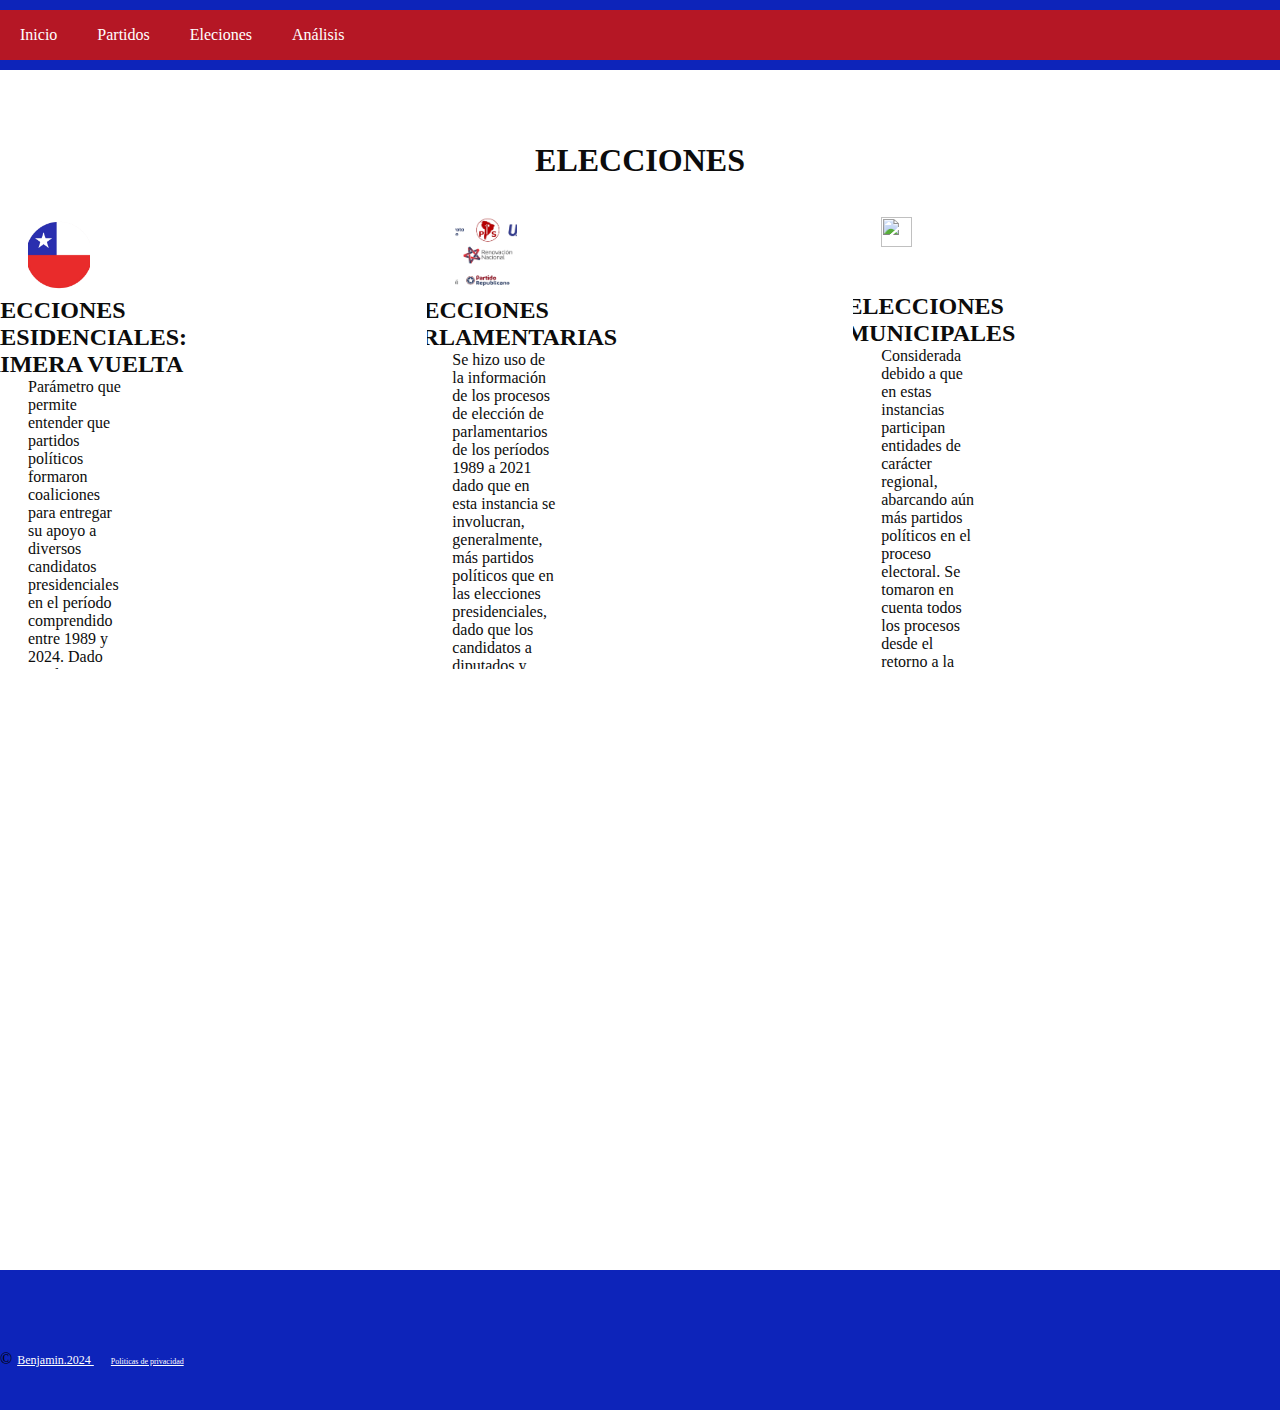
==== bck/Elecciones.html @ d3a873a5 "webstory" ====
<!DOCTYPE html>
<html lang="es">
<head>
    <meta charset="UTF-8">
    <meta name="viewport" content="width=device-width, initial-scale=1.0">
    <link rel="stylesheet" href="Css/Estilo.css">
    <title>RLU</title>
</head>
<body>
    <main class="main">
        <Section class ="contenedor Section1">
            <header class="header">            
            <nav class="MENU">
                <a href="inicio.html">Inicio</a>
                <a href="Partidos.html">Partidos</a>
                <a href="Elecciones.html">Eleciones</a>                
                <a href="Analisis.html">Análisis</a>
 
            </nav>
            <div class="img">
                <img src="Image/imagotipo1.png" alt  "Logo Trabajo1"> 
               </div>           
            </header>            
           </Section>    

        <Section class ="contenedor Section2">
            <Article class="s2-inicio">
                <h1 class="titulo">ELECCIONES</h1> 
            </Article>
            <Article class=" informacion2">
                <aside class="s2-contenido">

                    <div  class="contenido-img">
                        <img src="Image/chile 2.png" alt "Imagen Referencia"
                    </div> 

                    <div class="contenido1-texto">
                         <h2>ELECCIONES PRESIDENCIALES: PRIMERA VUELTA</h2>
                             <p>    Parámetro que permite entender que partidos políticos formaron coaliciones para entregar su apoyo a diversos candidatos presidenciales en el período comprendido entre 1989 y 2024. Dado que la mayor cantidad de partidos tuvieron presencia en las primeras vueltas de cada proceso electoral, se determinó usar esta instancia como medio de análisis. 
                               </p>
                            <li><a href="tabla2.html" class="button"> Primera vuelta PRESIDENCIALES </a></li>
                    </div>
                     
                </aside>
                <aside class="s2-contenido">
                   <div  class="contenido-img">
                     <img src="Image/partidos políticos.png" alt "Imagen Referencia"
                   </div> 
                   <div class="contenido1-texto">
                        <h2>ELECCIONES PARLAMENTARIAS</h2>
                            <p>    Se hizo uso de la información de los procesos de elección de parlamentarios de los períodos 1989 a 2021 dado que en esta instancia se involucran, generalmente, más partidos políticos que en las elecciones presidenciales, dado que los candidatos a diputados y senadores representan individualmente a un partido político específico. 
                              </p>
                              <li><a href="tabla3.html" class="button"> Eleciones Parlamentarias </a></li>
                   </div>
                </aside>
                <aside class="s2-contenido">
                    <div  class="contenido-img">
                     <img src="image/isotipo.png" alt "Imagen Referencia"
                    </div> 
                    <div class="contenido1-texto">
                         <h2>ELECCIONES MUNICIPALES</h2>
                        <p>     Considerada debido a que en estas instancias participan entidades de carácter regional, abarcando aún más partidos políticos en el proceso electoral. Se tomaron en cuenta todos los procesos desde el retorno a la democracia, es decir, entre 1992 y 2021. 
                         </p>
                         <li><a href="tabla4.html" class="button"> Eleciones Municipales </a></li>
                    </div>
                </aside>             
            </Article> 
            
        </Section>
        
        <Section class ="contenedor Section4">
        </Section>
        <Section class ="contenedor Section5">
        </Section>         
        <Section class ="contenedor Section6">
            
               <footter class="footer" >
                &copy;<a href ="#" class="autor">Benjamin.2024 </a>
                <a href="#" class="Politicas">Politicas de privacidad</a>
               </footter>
            
        </Section>
       
    </main>
---- bck/Css/Estilo.css ----
*{
    margin: 0;
    padding: 0;
    box-sizing: border-box;
}
.main{
    width: 100%;
    height: 80px;
    
}

/* Inicia Seccion 1*/
.s2-inicio{
    background: #fff;
    margin-top: 10px;
}
    
.button{
    font-size: 24px;
    text-align: right;
    color: #070707;
}

section{
    width: 100%;
    height: 70px;
    background-color:#0d24ba ;
    padding-top: 10px;
}
section1{
    width: 100%;
    height: 70px;
    background-color:#0d24ba ;
    padding-top: 10px;
} 

/* Finaliza Seccion 1*/
/* Inicia Menu */
header{
    width: 100%;
    height: 50px;
    padding: 10 10;
    background-color:#b51725 ;
    display: flex;
    flex-direction: row;
    overflow: hidden;
}
    .img{

width: 25%;
height: 100%;

    }
    .img img{
        object-fit: cover;
        height: 100%;
    }
nav{/*tamaño del menu y justificacion */
width: 75%;
height: 100%;
display: flex;
flex-direction: row;
justify-content: left;
align-items: center;
}
.MENU a{/*color de letra y espaciado  */
    display:flex;
    text-decoration: none;
    color:  #fff;
    padding:40px 20px;
}
.MENU a:hover{/*color de Resaltado */
    background-color: #ea3231;
}
/* Finaliza Menu*/

/*inicia sesion2*/
.Section2{/* tamaño cuerpo2*/
    background: #d59898;
    width: 100%;
    height: 580px;
    background-color:#ffffff ;
    padding-top: 10px;
    display: flex;
    flex-direction: column;  
    justify-content: center;
    align-items: center; 
    overflow: hidden;  
    margin-top: 20px;

    }
    .s2-inicio {
        padding-top: 20px;
    }           
   .titulo {    
        font-size: 32px;
        text-align: center;
        color: #0c0c0c;
    }
           
    .informacion2 {
    height: 480px;    
    padding-top: 10px;
    width: 100%; 
    display: flex;
    flex-direction: row; 
        /*width: 33.33%;*/
       /* height: 480px; */    
         
    }
    .s2-contenido {
        display: flex;
        flex-direction: column; 
        width: 33.33%;
        height: 480px; 
        padding: 8px;
        overflow: hidden;
        }
   
    .s2-contenido img{   
          
       object-fit: cover;
        width: 50%;
        height: 40%;  
        align-items: center;
    }
    .contenido-img{
        padding: 20px;
        object-fit: cover;
        width: 40%;
        height: 50%;  
        align-items: center;

    }
   
   .contenido1-texto{
      object-fit: cover;
      width:80%;
      height: 50%;
      display: flex;
      flex-direction: column;
      justify-content: start;
      align-items: center;
      
   }
   .contenido1-texto h2{
    font-size: 24px;
    color: #0c0c0c;
   }
   .contenido1-texto p{
    font-size: 16px;
    color: #0c0c0c;
   }
    /* Finaliza sesion2*/

  

    /*inicia sesion3*/
.Section3{/* tamaño cuerpo2*/
    width: 100%;
    height: 580px;
    background-color:#fff ;
    padding-top: 10px;
    display: flex;
    flex-direction: column;  
    justify-content: center;
    align-items: center; 
    overflow: hidden;  
    margin-top: 20px;   
    }
           
   .titulo {
        font-size: 32px;
        text-align: center;
        color: #0c0c0c;
    }
           
    .informacion3 {
    height: 580px;    
    padding-top: 10px;
    width: 100%; 
    display: flex;
    flex-direction: row; 
        /*width: 33.33%;*/
       /* height: 480px; */    
         
    }
    .s3-contenido3 {
        display: flex;
        flex-direction: column; 
        width: 33.33%;
        height: 580px; 
        padding: 8px;
        }
   
    .s3-contenido3 img{               
       object-fit: cover;
        width: 100%;
        height: 50%;  
        overflow: hidden;
    }
   .contenido3-texto{
      object-fit: cover;
      width: 100%;
      height: 50%;
      display: flex;
      flex-direction: column;
      justify-content: start;
      align-items: center;
   }
   .contenido3-texto h2{
    font-size: 24px;
    color: #0c0c0c;
   }
   .contenido3-texto p{
    font-size: 16px;
    color: #0c0c0c;
   }
    /* Finaliza sesion3*/


    
    /*inicia sesion4*/
.Section4{/* tamaño cuerpo2*/
    width: 100%;
    height: 580px;
    background-color:#fff ;
    padding-top: 10px;
    display: flex;
    flex-direction: column;  
    justify-content: center;
    align-items: center; 
    overflow: hidden;  
    margin-top: 20px;   
    }
           
   .titulo {
        font-size: 32px;
        text-align: center;
        color: #0c0c0c;
    }
           
    .informacion4 {
        
    height: 580px;    
    padding-top: 10px;
    width: 100%; 
    display: flex;
    flex-direction: row; 
        /*width: 33.33%;*/
       /* height: 480px; */    
         
    }
    .s4-contenido {
        
        display: flex;
        flex-direction: column; 
        width: 33.33%;
        height: 580px; 
        padding: 8px;
        }
   
    .s4-contenido img{  
             
       object-fit: cover;
        width: 100%;
        height: 50%;  
        overflow: hidden;
    }
   .contenido4-texto{
   
      object-fit: cover;
      width: 100%;
      height: 50%;
      display: flex;
      flex-direction: column;
      justify-content: start;
      align-items: center;
   }
   .contenido4-texto h2{
    font-size: 24px;
    color: #0c0c0c;
   }
   .contenido4-texto p{
    font-size: 16px;
    color: #0c0c0c;
   }
    /* Finaliza sesion4*/

/*inicia sesion7*/
.Section7{/* tamaño cuerpo2*/
    width: 100%;
    height: 580px;
    background-color:#fff ;
    padding-top: 10px;
    display: flex;
    flex-direction: column;  
    justify-content: center;
    align-items: center; 
    overflow: hidden;  
    margin-top: 20px;   
    }
           
   .titulo {
        font-size: 32px;
        text-align: center;
        color: #0c0c0c;
    }
           
    .informacion7 {
        
    height: 580px;    
    padding-top: 10px;
    width: 100%; 
    display: flex;
    flex-direction: row; 
        /*width: 33.33%;*/
       /* height: 480px; */    
         
    }
    .s7-contenido {
        
        display: flex;
        flex-direction: column; 
        width: 33.33%;
        height: 580px; 
        padding: 8px;
        }
   
    .s7-contenido img{  
              
       object-fit: cover;
        width: 100%;
        height: 50%;  
        overflow: hidden;
    }
   .contenido7-texto{   
      object-fit: cover;
      width: 100%;
      height: 50%;
      display: flex;
      flex-direction: column;
      justify-content: start;
      align-items: center;
   }
   .contenido7-texto h2{
    font-size: 24px;
    color: #0c0c0c;
   }
   .contenido7-texto p{
    font-size: 16px;
    color: #0c0c0c;
   }
    /* Finaliza sesion7*/
    /* inicia sesion6*/
    footer{
        width: 100%;
        height: 20px;
        background: #040187;
        padding-block-end: 10px;
    }
    .autor{
        font-size: 12px;
        color: #fff;
        margin: 5px;
    }
    .Politicas {
        font-size: 8px;
        color: #fff;
        margin: 12px;
    }
    
    /*Finaliza seccion6 */
    /*inicia sesion3*/
/*.Section3{/* tamaño cuerpo3*/
   /*
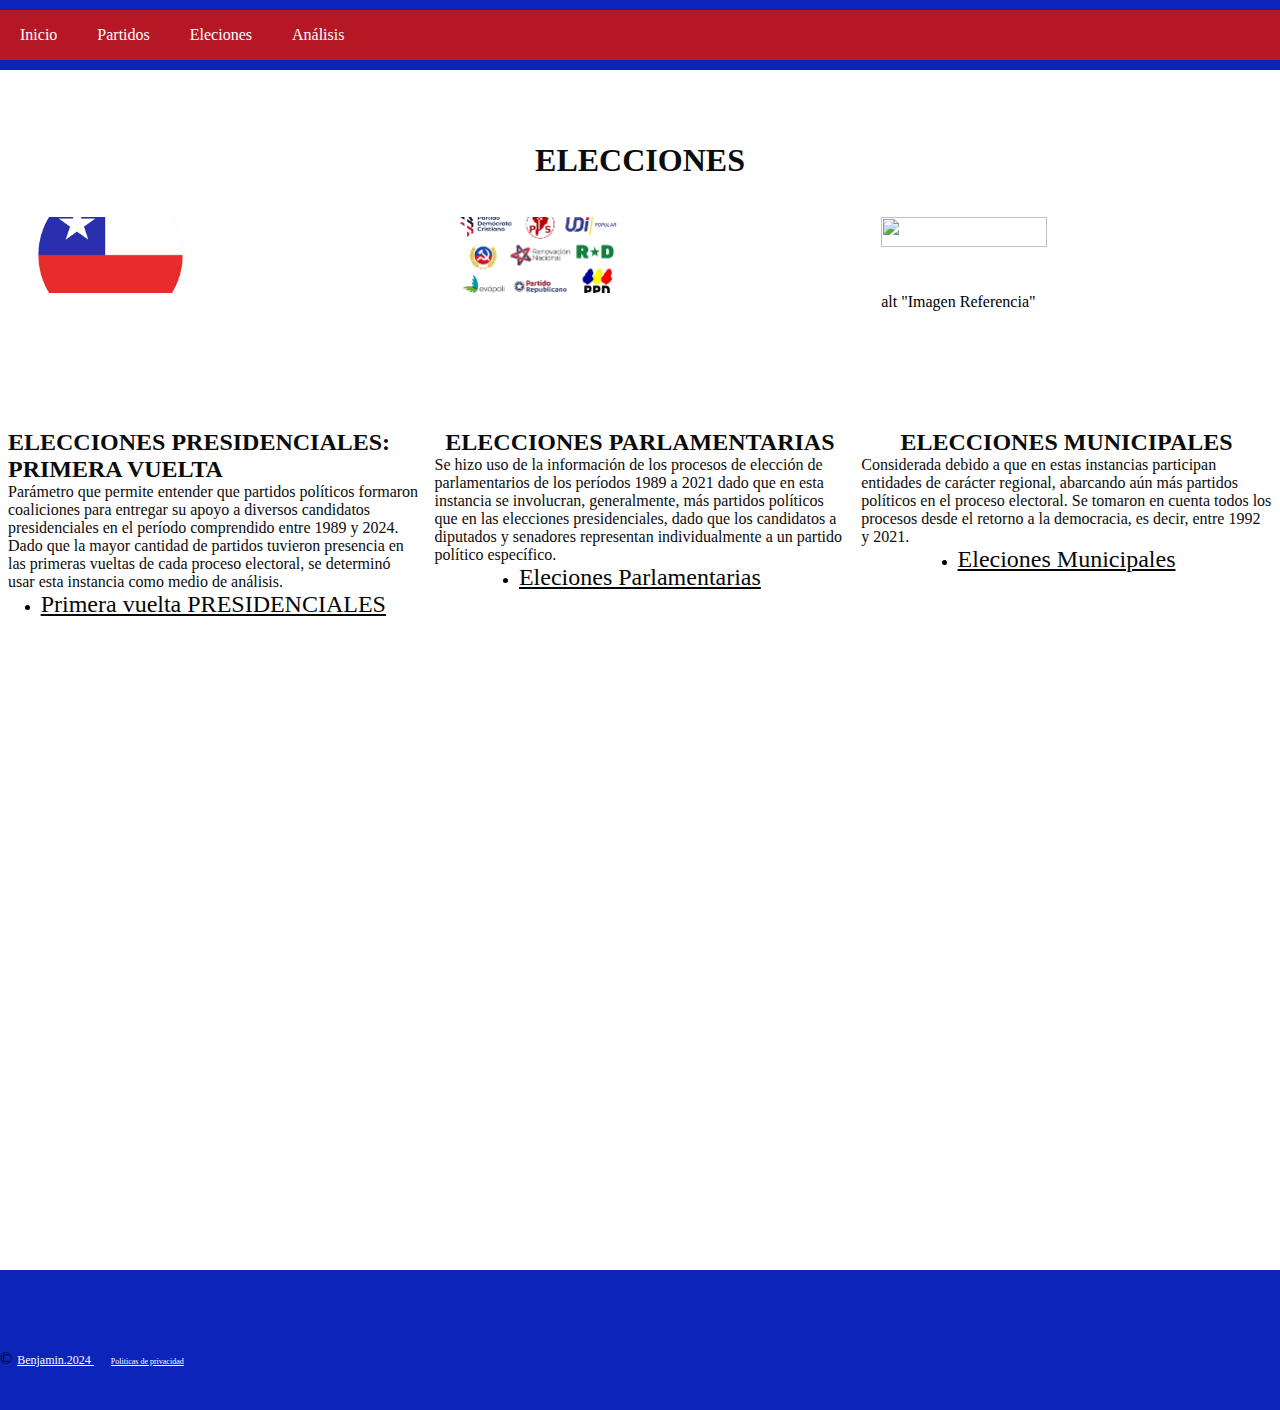
==== commit 03938090: "asas" ====
--- a/bck/Elecciones.html
+++ b/bck/Elecciones.html
@@ -31,20 +31,20 @@
                 <aside class="s2-contenido">
 
                     <div  class="contenido-img">
-                        <img src="Image/chile 2.png" alt "Imagen Referencia"
+                        <img src="Image/chile 2.png" >
                     </div> 
 
                     <div class="contenido1-texto">
                          <h2>ELECCIONES PRESIDENCIALES: PRIMERA VUELTA</h2>
                              <p>    Parámetro que permite entender que partidos políticos formaron coaliciones para entregar su apoyo a diversos candidatos presidenciales en el período comprendido entre 1989 y 2024. Dado que la mayor cantidad de partidos tuvieron presencia en las primeras vueltas de cada proceso electoral, se determinó usar esta instancia como medio de análisis. 
                                </p>
-                            <li><a href="tabla2.html" class="button"> Primera vuelta PRESIDENCIALES </a></li>
+                            <li><a href="Tabla2.html" class="button"> Primera vuelta PRESIDENCIALES </a></li>
                     </div>
                      
                 </aside>
                 <aside class="s2-contenido">
                    <div  class="contenido-img">
-                     <img src="Image/partidos políticos.png" alt "Imagen Referencia"
+                     <img src="Image/partidos políticos.png" >
                    </div> 
                    <div class="contenido1-texto">
                         <h2>ELECCIONES PARLAMENTARIAS</h2>
@@ -55,7 +55,7 @@
                 </aside>
                 <aside class="s2-contenido">
                     <div  class="contenido-img">
-                     <img src="image/isotipo.png" alt "Imagen Referencia"
+                     <img src="image/isotipo.png" > alt "Imagen Referencia"
                     </div> 
                     <div class="contenido1-texto">
                          <h2>ELECCIONES MUNICIPALES</h2>
--- a/bck/Css/Estilo.css
+++ b/bck/Css/Estilo.css
@@ -120,14 +120,14 @@
     .s2-contenido img{   
           
        object-fit: cover;
-        width: 50%;
+        width: 100%;
         height: 40%;  
         align-items: center;
     }
     .contenido-img{
         padding: 20px;
         object-fit: cover;
-        width: 40%;
+        width: 50%;
         height: 50%;  
         align-items: center;
 
@@ -135,7 +135,7 @@
    
    .contenido1-texto{
       object-fit: cover;
-      width:80%;
+      width:100%;
       height: 50%;
       display: flex;
       flex-direction: column;
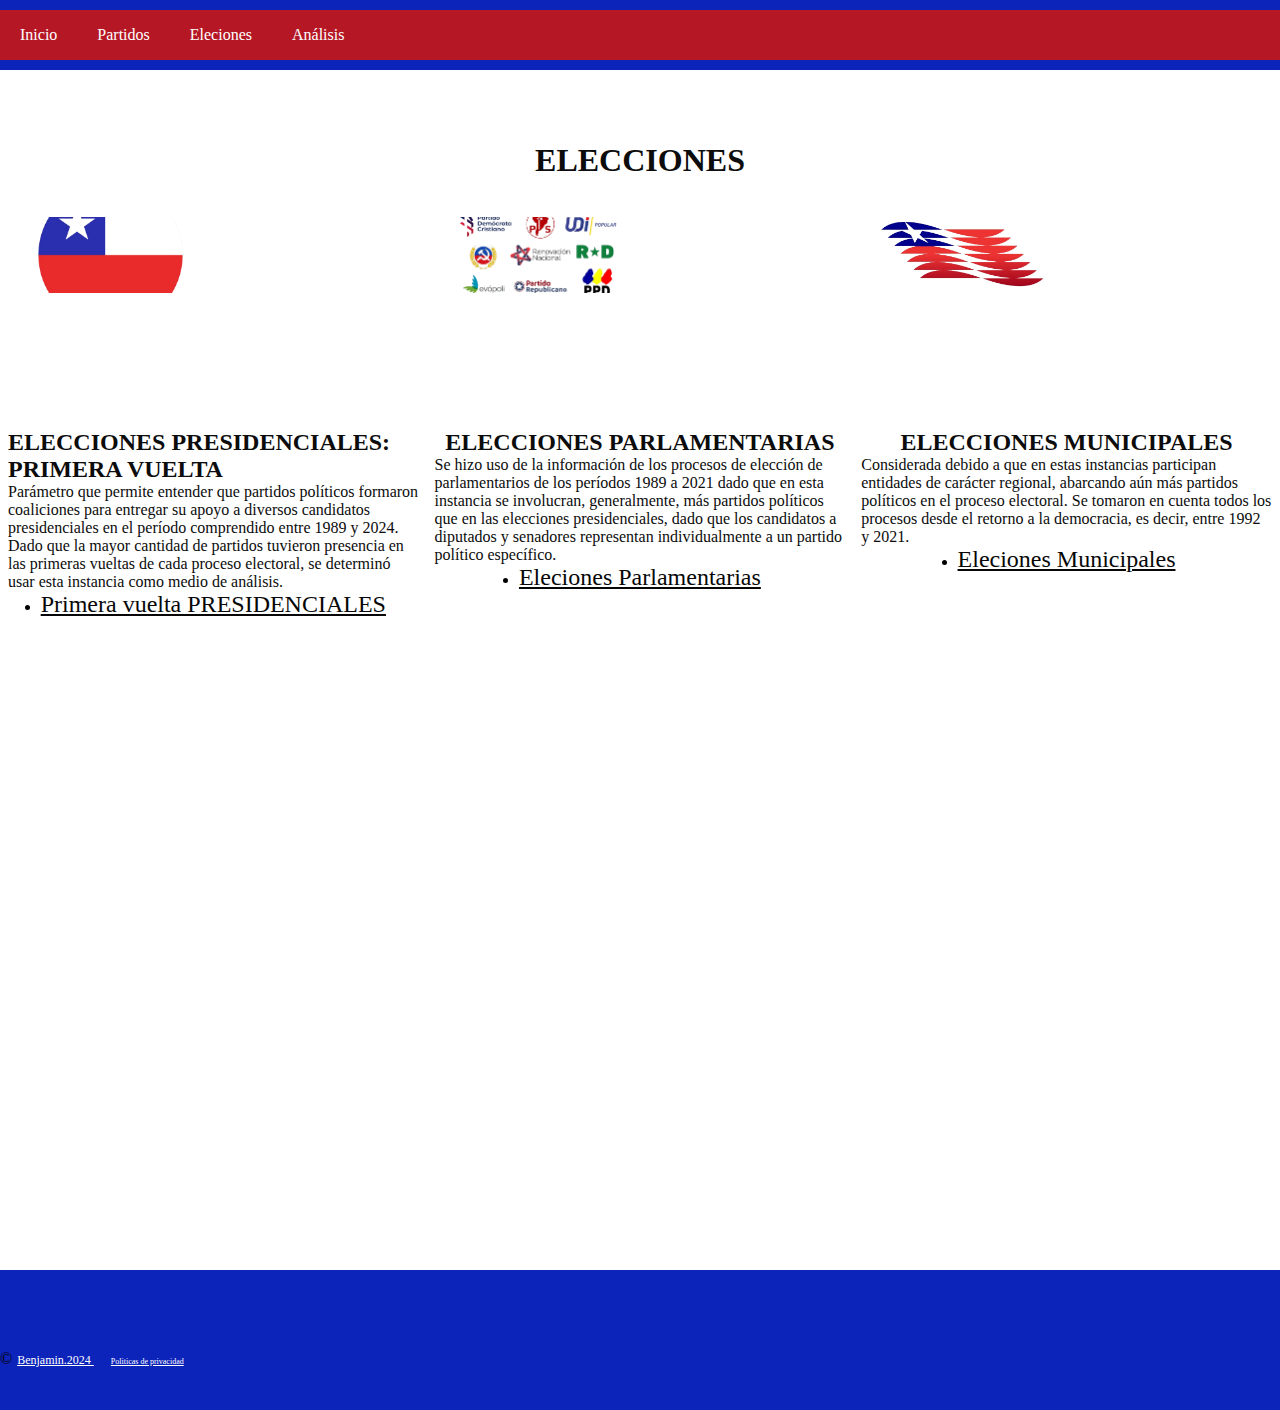
==== commit 14edcff2: "asd" ====
--- a/bck/Elecciones.html
+++ b/bck/Elecciones.html
@@ -55,7 +55,7 @@
                 </aside>
                 <aside class="s2-contenido">
                     <div  class="contenido-img">
-                     <img src="image/isotipo.png" > alt "Imagen Referencia"
+                     <img src="Image/isotipo.png" >
                     </div> 
                     <div class="contenido1-texto">
                          <h2>ELECCIONES MUNICIPALES</h2>
